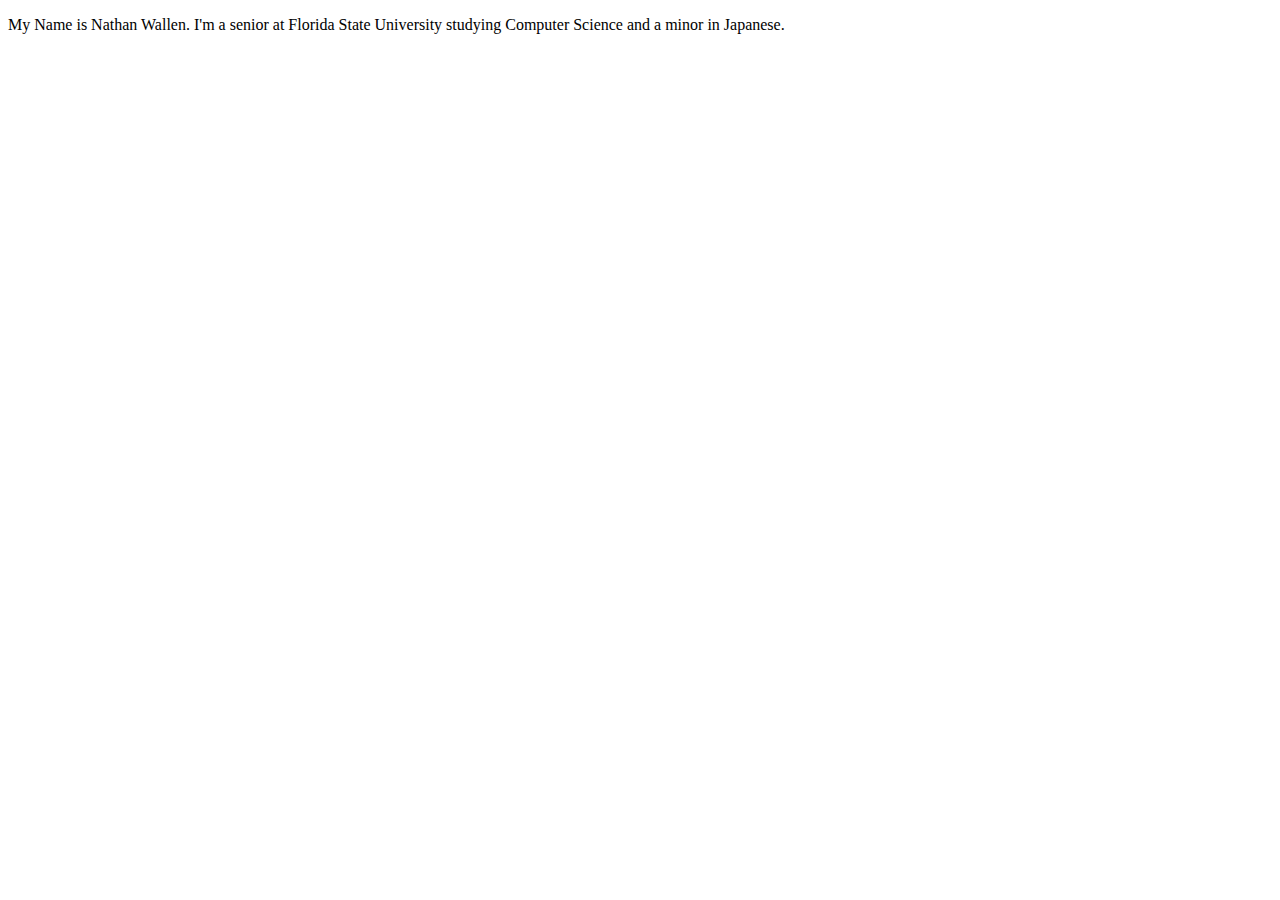
==== pages/aboutme.html @ 935bc109 "added more pages and images" ====
<!DOCTYPE html>
<html lang="en">
<head>
    <title>About Me</title>
</head>
<body>
    <p>My Name is Nathan Wallen. I'm a senior at Florida State University studying Computer Science and a minor in Japanese.</p>
</body>
</html>
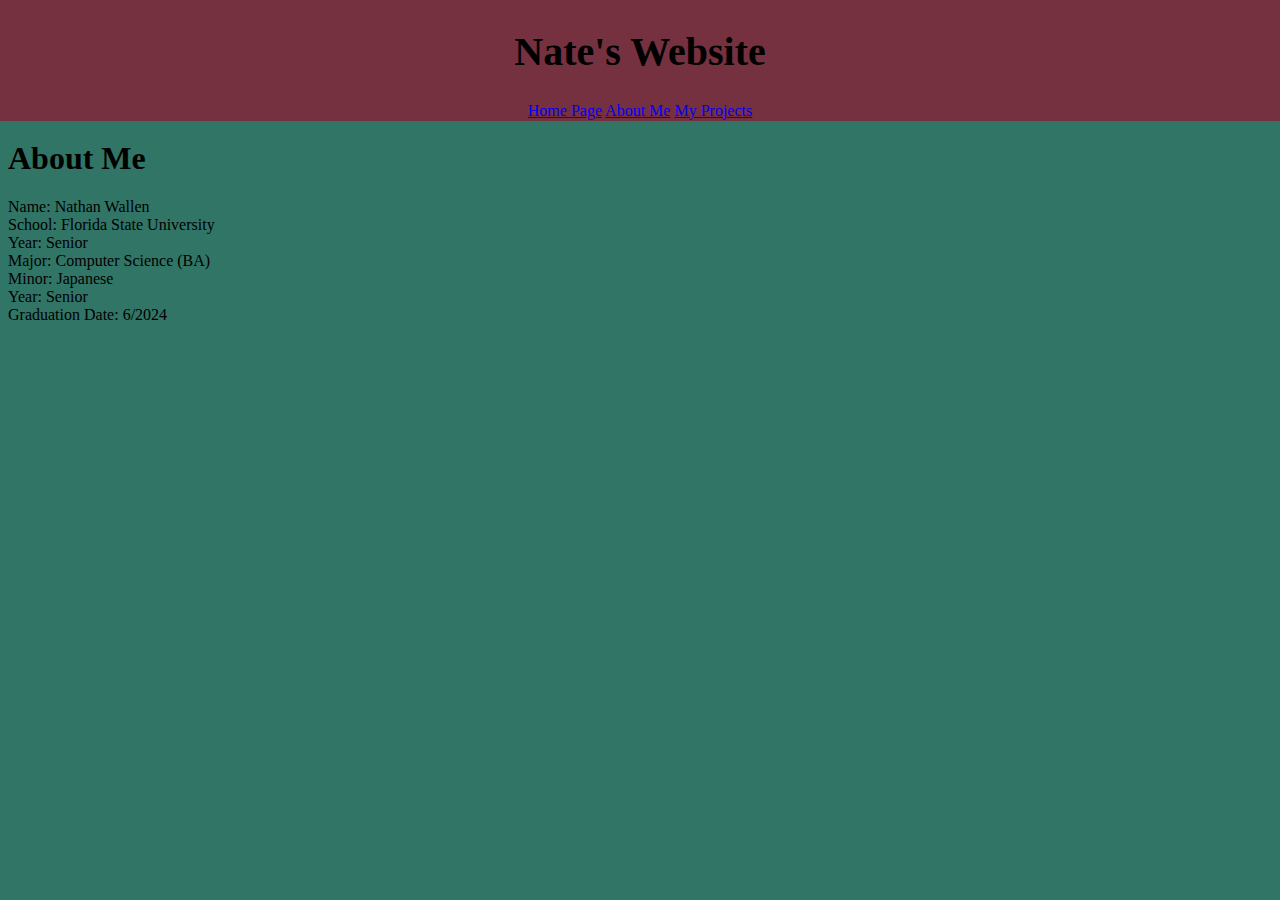
==== commit b2f13c35: "6/20 Update" ====
--- a/pages/aboutme.html
+++ b/pages/aboutme.html
@@ -2,8 +2,26 @@
 <html lang="en">
 <head>
     <title>About Me</title>
+    <link rel="stylesheet" href="../stylesheets/globalStyle.css"> 
 </head>
 <body>
-    <p>My Name is Nathan Wallen. I'm a senior at Florida State University studying Computer Science and a minor in Japanese.</p>
+    <header>
+        <h1 id="headerTitle">
+            Nate's Website
+        </h1>
+        <nav>
+            <a title="Link for Home Page" href="../index.html">Home Page</a>
+            <a title="Link for About Me Page" href="aboutme.html">About Me</a>
+            <a title="Link for My Projects Page" href="projects.html">My Projects</a>
+        </nav>
+    </header>
+    <h1><b>About Me</b></h1>
+    <p>Name: Nathan Wallen<br>
+        School: Florida State University<br>
+        Year: Senior<br>
+        Major: Computer Science (BA)<br>
+        Minor: Japanese<br>
+        Year: Senior<br>
+        Graduation Date: 6/2024</p>
 </body>
 </html>--- a/stylesheets/globalStyle.css
+++ b/stylesheets/globalStyle.css
@@ -0,0 +1,19 @@
+header {
+    background-color: #753140;
+    text-align: center;
+    padding: 1px;
+    margin-top: -10px;
+    margin-left: -10px;
+    margin-right: -10px;
+    position: -webkit-sticky;
+    position: sticky;
+    top: 0;
+}
+
+#headerTitle{
+    font-size:250%
+}
+
+body{
+    background-color: #317566 ;
+}
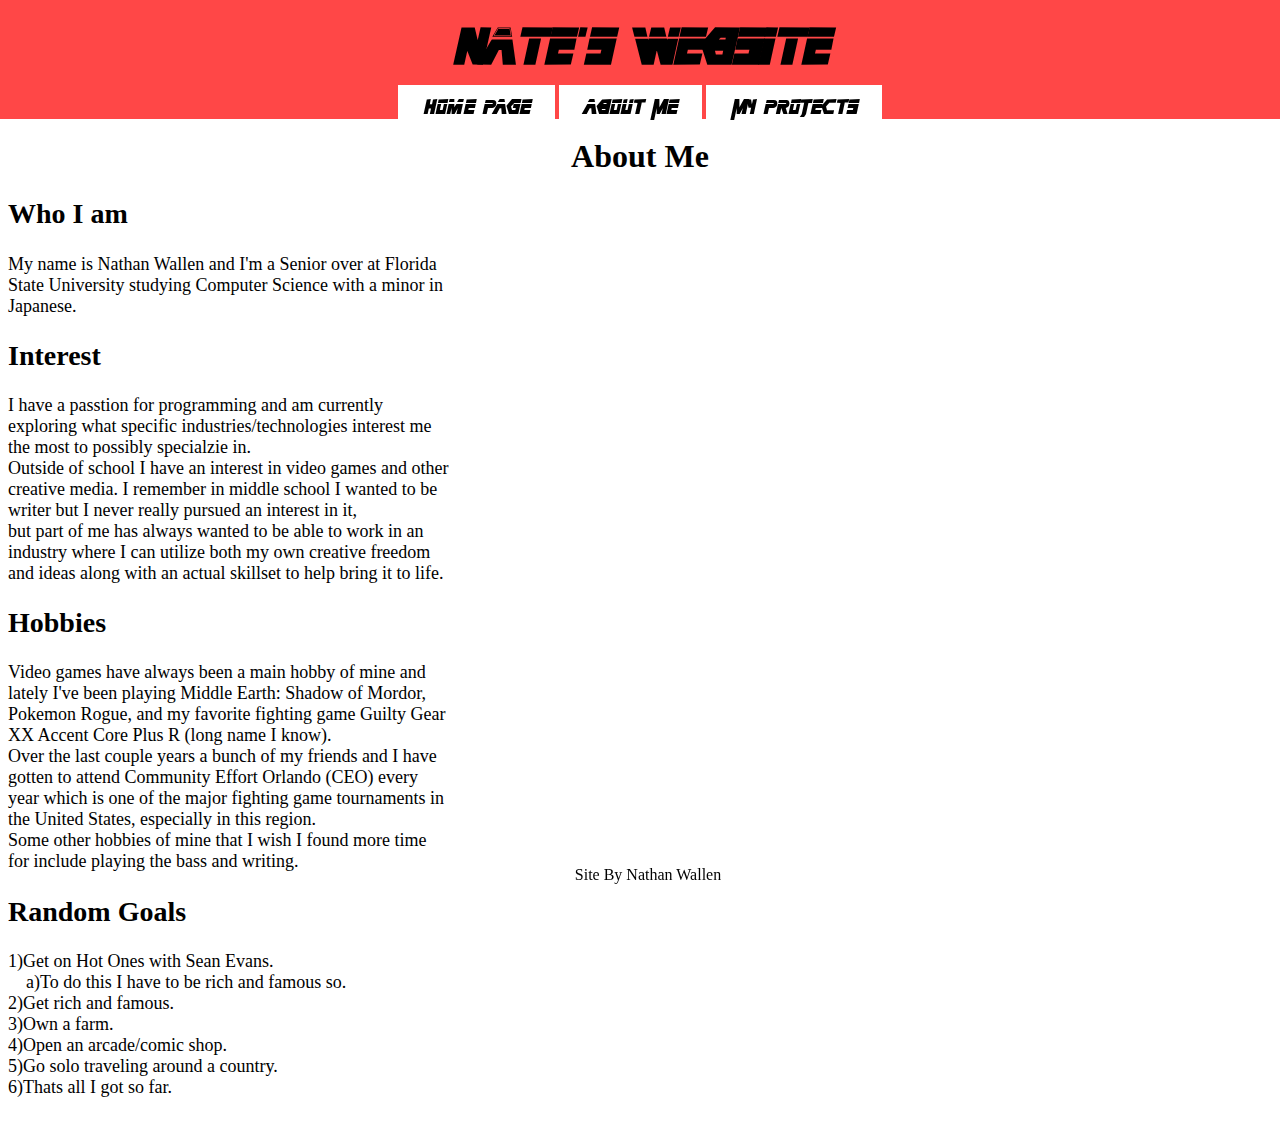
==== commit a6341438: "6/21 Update" ====
--- a/pages/aboutme.html
+++ b/pages/aboutme.html
@@ -7,7 +7,7 @@
 <body>
     <header>
         <h1 id="headerTitle">
-            Nate's Website
+            NATE'S WEBSITE
         </h1>
         <nav>
             <a title="Link for Home Page" href="../index.html">Home Page</a>
@@ -15,13 +15,38 @@
             <a title="Link for My Projects Page" href="projects.html">My Projects</a>
         </nav>
     </header>
-    <h1><b>About Me</b></h1>
-    <p>Name: Nathan Wallen<br>
-        School: Florida State University<br>
-        Year: Senior<br>
-        Major: Computer Science (BA)<br>
-        Minor: Japanese<br>
-        Year: Senior<br>
-        Graduation Date: 6/2024</p>
+    <h1 class="bodyH1">About Me</h1>
+    <div class="content">
+        <h2>Who I am</h2>
+        <p class="bodyParagraph">My name is Nathan Wallen and I'm a Senior over at Florida State 
+            University studying Computer Science with a minor in Japanese.
+        </p>
+        <h2>Interest</h2>
+        <p class="bodyParagraph">
+            I have a passtion for programming and am currently exploring what specific industries/technologies interest me the most to possibly specialzie in.
+            <br>Outside of school I have an interest in video games and other creative media. I remember in middle school I wanted to be writer but I never really pursued an interest in it, 
+            <br>but part of me has always wanted to be able to work in an industry where I can utilize both my own creative freedom and ideas along with an actual skillset to help bring it to life.
+        </p>
+        <h2>Hobbies</h2>
+        <p class="bodyParagraph">
+            Video games have always been a main hobby of mine and lately I've been playing Middle Earth: Shadow of Mordor, Pokemon Rogue, and my favorite fighting game Guilty Gear XX Accent Core Plus R (long name I know).   
+            <br>Over the last couple years a bunch of my friends and I have gotten to attend Community Effort Orlando (CEO) every year which is one of the major fighting game tournaments in the United States, especially in this region.
+            <br>Some other hobbies of mine that I wish I found more time for include playing the bass and writing.
+        </p>
+        <h2>Random Goals</h2>
+        <pre class="bodyParagraph">
+1)Get on Hot Ones with Sean Evans.
+    a)To do this I have to be rich and famous so.
+2)Get rich and famous.
+3)Own a farm.
+4)Open an arcade/comic shop.
+5)Go solo traveling around a country.
+6)Thats all I got so far.
+        </pre>
+        </div><!--End of content div-->
+    
+    <footer>
+        <p>Site By Nathan Wallen</p>
+    </footer>
 </body>
 </html>--- a/stylesheets/globalStyle.css
+++ b/stylesheets/globalStyle.css
@@ -1,5 +1,9 @@
+@font-face{ 
+    font-family: MGS; 
+    src:url('../fonts/metag.ttf')}
+
 header {
-    background-color: #753140;
+    background-color: #ff4747;
     text-align: center;
     padding: 1px;
     margin-top: -10px;
@@ -11,9 +15,54 @@
 }
 
 #headerTitle{
-    font-size:250%
+    font-family:MGS;
+    font-size:250%;
 }
 
+html{
+    min-height: 100%;
+    position: relative;
+}
 body{
-    background-color: #317566 ;
+    background-color: #ffffff;
 }
+
+a:link, a:visited{
+    font-family:MGS;
+    background-color: #ffffff;
+    padding:15px 25px;
+    color:black;
+    text-decoration: none;
+}
+
+footer{
+    position:fixed;
+    bottom:0;
+    width:100%;
+    text-align: center;
+    left:10;
+}
+
+.bodyH1{
+    text-align:center;
+    font-family:Bahnschrift;
+}
+
+h2{
+    font-family:consolas;
+    font-size:175%;
+}
+
+.bodyParagraph{
+    max-width: 35%;
+    font-size: large;
+    font-family:Bahnschrift;
+}
+
+.boxContainer{
+    display:flex;
+}
+
+#geekSIColumn{
+    flex:1;
+}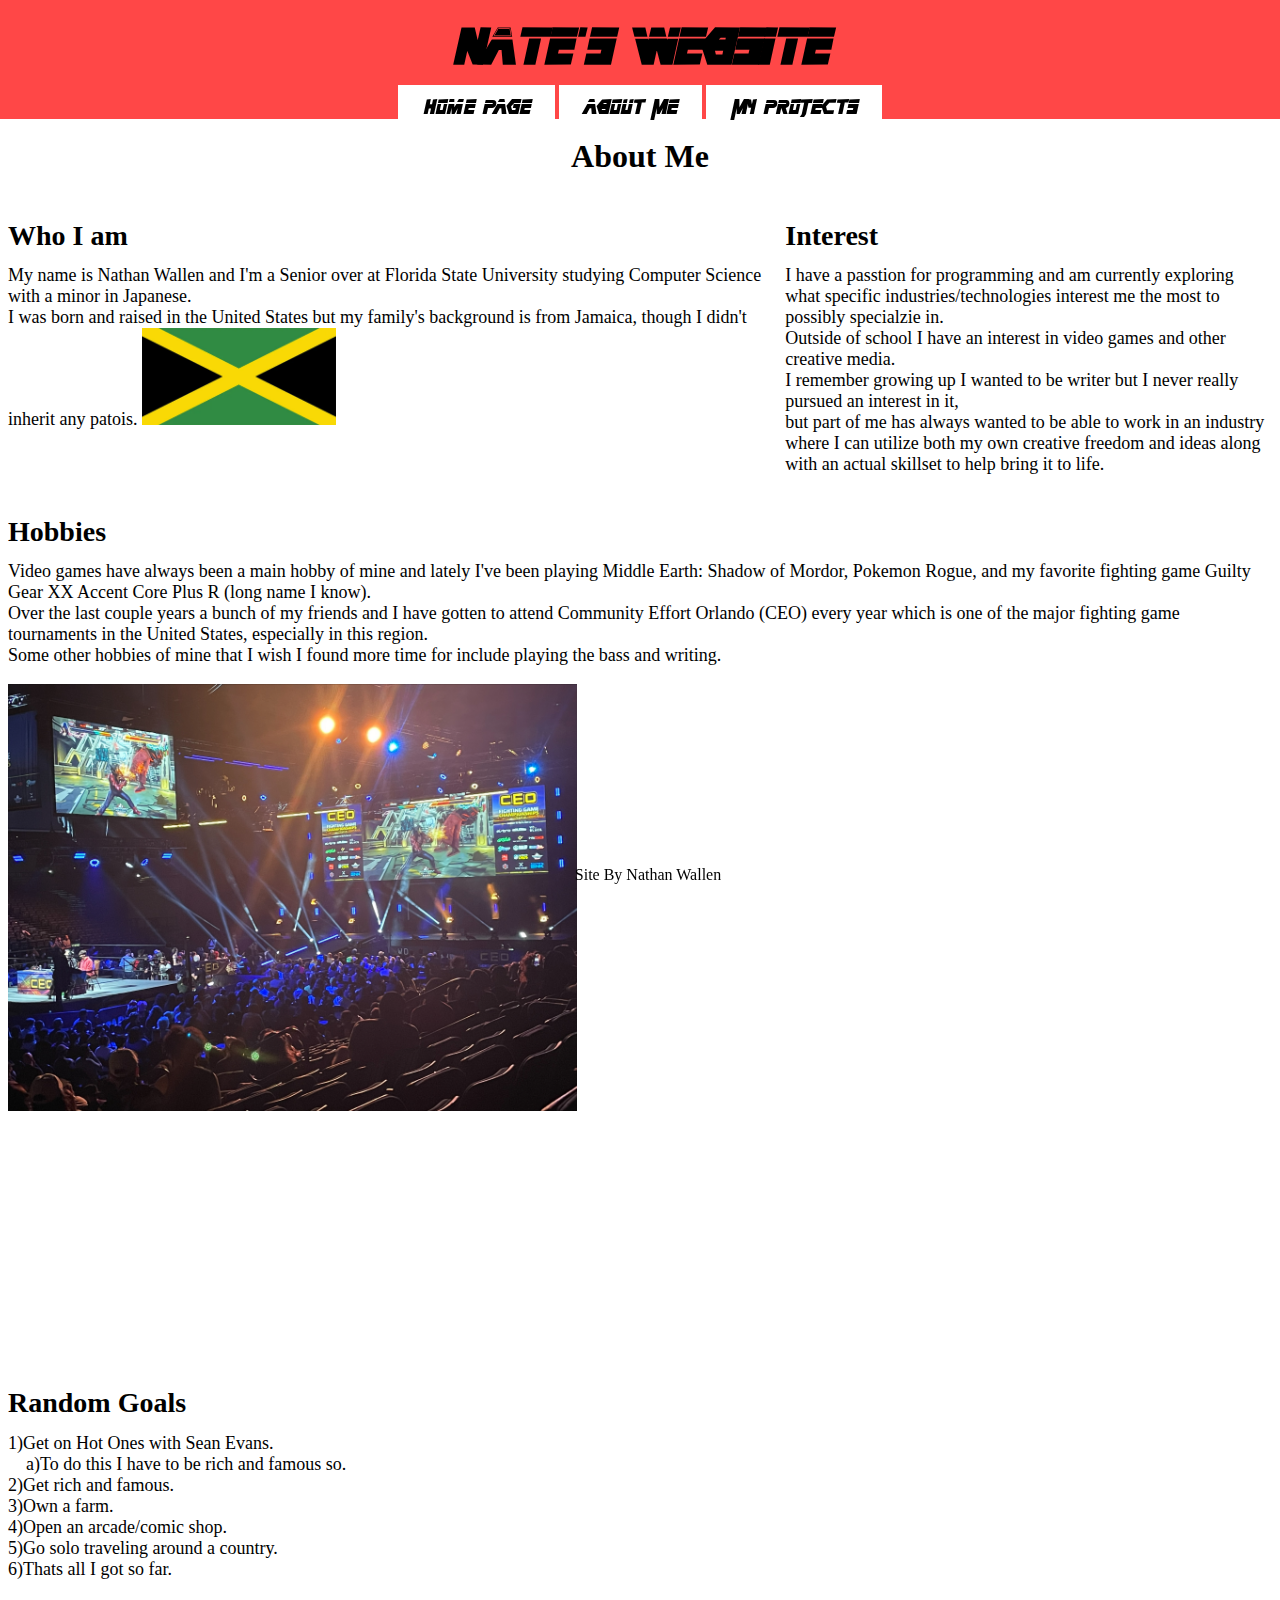
==== commit c554a346: "6/22 Update" ====
--- a/pages/aboutme.html
+++ b/pages/aboutme.html
@@ -10,31 +10,47 @@
             NATE'S WEBSITE
         </h1>
         <nav>
-            <a title="Link for Home Page" href="../index.html">Home Page</a>
-            <a title="Link for About Me Page" href="aboutme.html">About Me</a>
-            <a title="Link for My Projects Page" href="projects.html">My Projects</a>
+            <a title="Link for Home Page" href="../index.html" class="navLinks">Home Page</a>
+            <a title="Link for About Me Page" href="aboutme.html" class="navLinks">About Me</a>
+            <a title="Link for My Projects Page" href="projects.html" class="navLinks">My Projects</a>
         </nav>
     </header>
     <h1 class="bodyH1">About Me</h1>
-    <div class="content">
-        <h2>Who I am</h2>
-        <p class="bodyParagraph">My name is Nathan Wallen and I'm a Senior over at Florida State 
-            University studying Computer Science with a minor in Japanese.
-        </p>
-        <h2>Interest</h2>
-        <p class="bodyParagraph">
-            I have a passtion for programming and am currently exploring what specific industries/technologies interest me the most to possibly specialzie in.
-            <br>Outside of school I have an interest in video games and other creative media. I remember in middle school I wanted to be writer but I never really pursued an interest in it, 
-            <br>but part of me has always wanted to be able to work in an industry where I can utilize both my own creative freedom and ideas along with an actual skillset to help bring it to life.
-        </p>
-        <h2>Hobbies</h2>
-        <p class="bodyParagraph">
-            Video games have always been a main hobby of mine and lately I've been playing Middle Earth: Shadow of Mordor, Pokemon Rogue, and my favorite fighting game Guilty Gear XX Accent Core Plus R (long name I know).   
-            <br>Over the last couple years a bunch of my friends and I have gotten to attend Community Effort Orlando (CEO) every year which is one of the major fighting game tournaments in the United States, especially in this region.
-            <br>Some other hobbies of mine that I wish I found more time for include playing the bass and writing.
-        </p>
-        <h2>Random Goals</h2>
-        <pre class="bodyParagraph">
+    <div class="flex-container">
+        <div id="row1">
+            <div id="whoIAmColumn">
+                <h2>Who I am</h2>
+                <p class="bodyParagraph">My name is Nathan Wallen and I'm a Senior over at Florida State 
+                    University studying Computer Science with a minor in Japanese.
+                    <br> I was born and raised in the United States but my family's background is from Jamaica, though I didn't inherit any patois.
+                    <img src="../images/Flag-Jamaica.png" height="25%" width="25%">
+                </p>
+            </div><!--End of whoIAmColumn-->
+            
+            <div id="interestColumn">
+                <h2>Interest</h2>
+                <p class="bodyParagraph">
+                    I have a passtion for programming and am currently exploring what specific industries/technologies interest me the most to possibly specialzie in.
+                    <br>Outside of school I have an interest in video games and other creative media. 
+                    <br>I remember growing up I wanted to be writer but I never really pursued an interest in it, 
+                    <br>but part of me has always wanted to be able to work in an industry 
+                    <br>where I can utilize both my own creative freedom and ideas along with an actual skillset to help bring it to life.
+                </p>
+            </div><!--End of interestColumn-->
+        </div><!--End of row1-->
+        
+        <div id="row2">
+            <h2>Hobbies</h2>
+            <p class="bodyParagraph">
+                Video games have always been a main hobby of mine and lately I've been playing Middle Earth: Shadow of Mordor, Pokemon Rogue, and my favorite fighting game Guilty Gear XX Accent Core Plus R (long name I know).   
+                <br>Over the last couple years a bunch of my friends and I have gotten to attend Community Effort Orlando (CEO) every year which is one of the major fighting game tournaments in the United States, especially in this region.
+                <br>Some other hobbies of mine that I wish I found more time for include playing the bass and writing.
+            </p>
+            <img src="../images/ceo.jpeg" width="45%" height="45%">
+        </div><!--End of row2-->
+        <div id="randomGoalsContainer">
+            <h2>Random Goals</h2>
+            <pre class="bodyParagraph">
 1)Get on Hot Ones with Sean Evans.
     a)To do this I have to be rich and famous so.
 2)Get rich and famous.
@@ -42,7 +58,8 @@
 4)Open an arcade/comic shop.
 5)Go solo traveling around a country.
 6)Thats all I got so far.
-        </pre>
+            </pre>
+        </div><!--End of randomGoalsContainer div-->
         </div><!--End of content div-->
     
     <footer>
--- a/stylesheets/globalStyle.css
+++ b/stylesheets/globalStyle.css
@@ -1,3 +1,4 @@
+/***************Global Styling*******************/
 @font-face{ 
     font-family: MGS; 
     src:url('../fonts/metag.ttf')}
@@ -27,12 +28,16 @@
     background-color: #ffffff;
 }
 
-a:link, a:visited{
+.navLinks{
     font-family:MGS;
     background-color: #ffffff;
     padding:15px 25px;
     color:black;
     text-decoration: none;
+}
+
+a:link, a:visited{
+    color:black;
 }
 
 footer{
@@ -54,15 +59,43 @@
 }
 
 .bodyParagraph{
-    max-width: 35%;
+    margin-top: -10px;
     font-size: large;
     font-family:Bahnschrift;
 }
 
-.boxContainer{
+.flex-container{
+    display:flex;
+    flex-direction:column
+
+}
+
+/***************index.html Styling*******************/
+#quizContainer{
+    visibility:hidden;
+}
+
+/***************projects.html Styling*******************/
+#arcvaleColumn{
+    margin-left:25%;
+}
+
+#row1{
     display:flex;
 }
 
-#geekSIColumn{
-    flex:1;
-}+#row2{
+    display:flex;
+    flex-direction:column;
+}
+
+
+/***************aboutme.html Styling*******************/
+#randomGoalsContainer{
+    margin-top:20%;
+}
+
+#interestColumn{
+    max-width:100%;
+}
+
